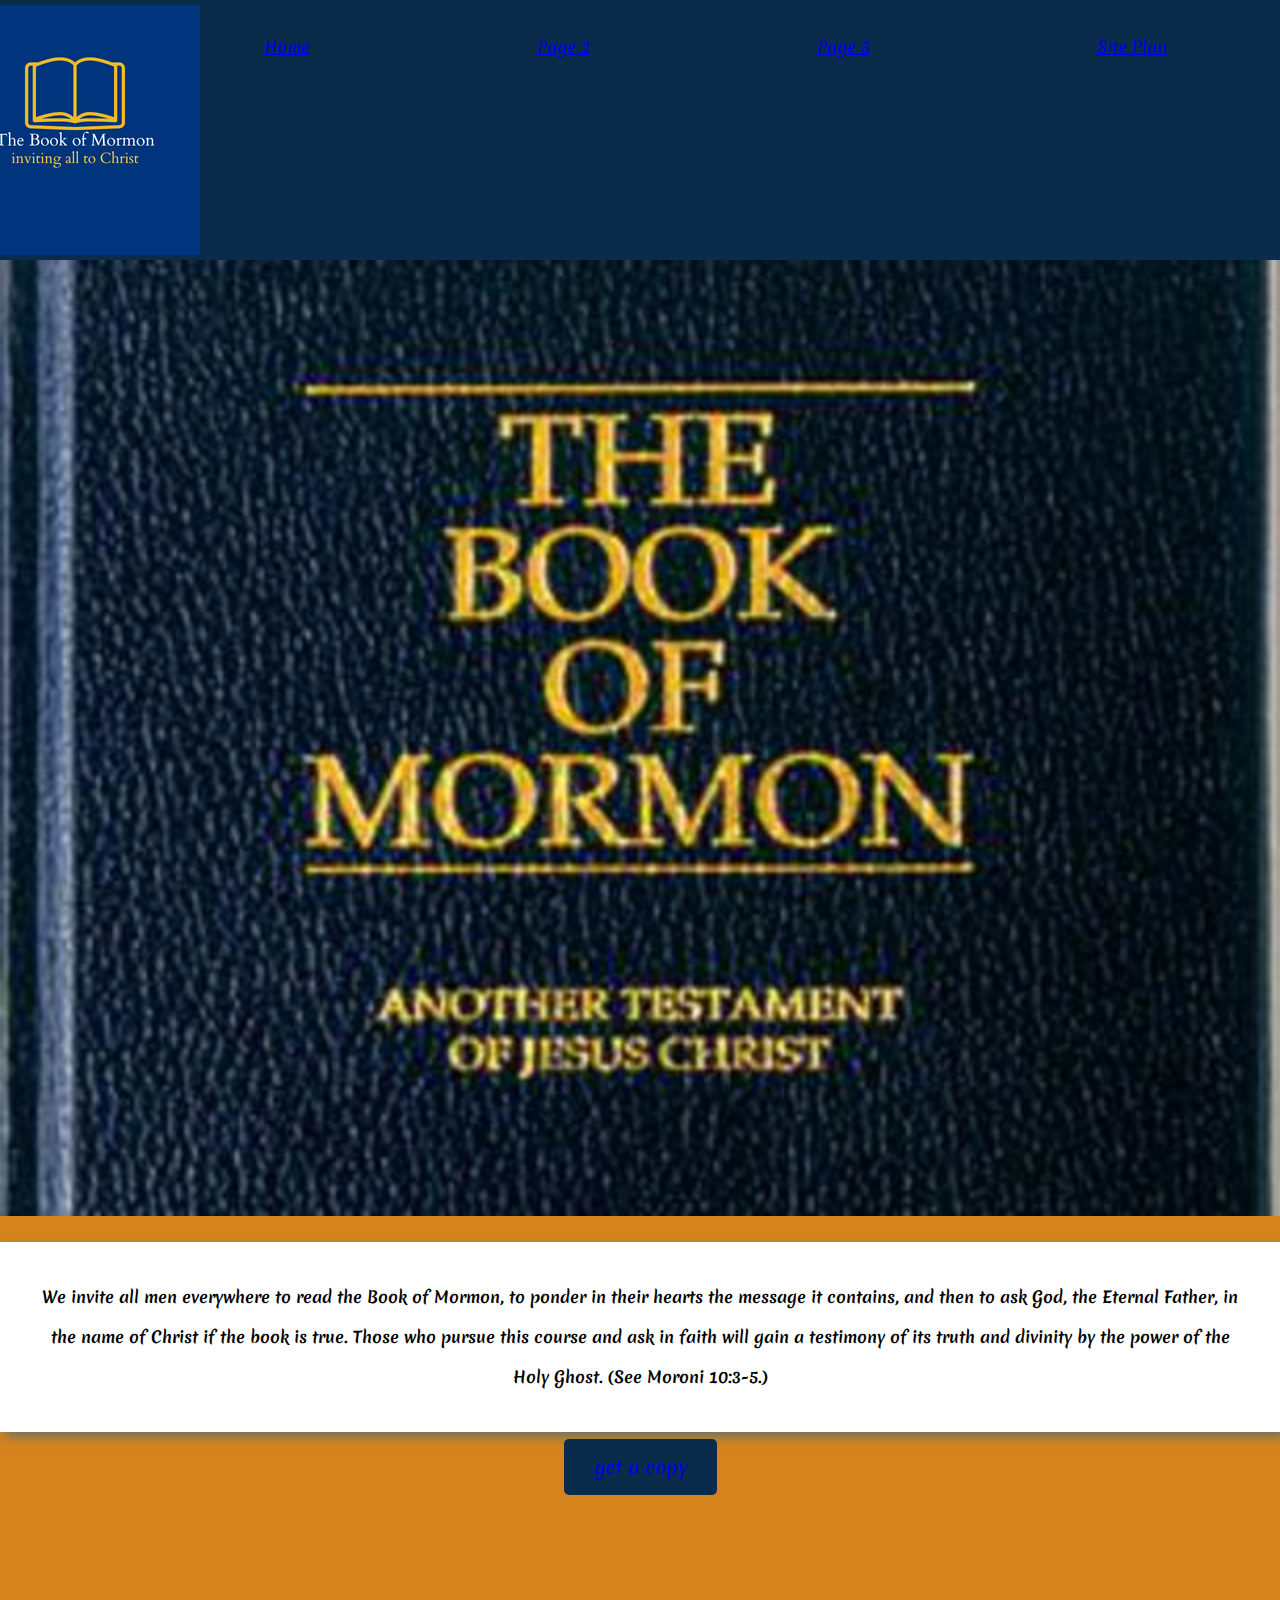
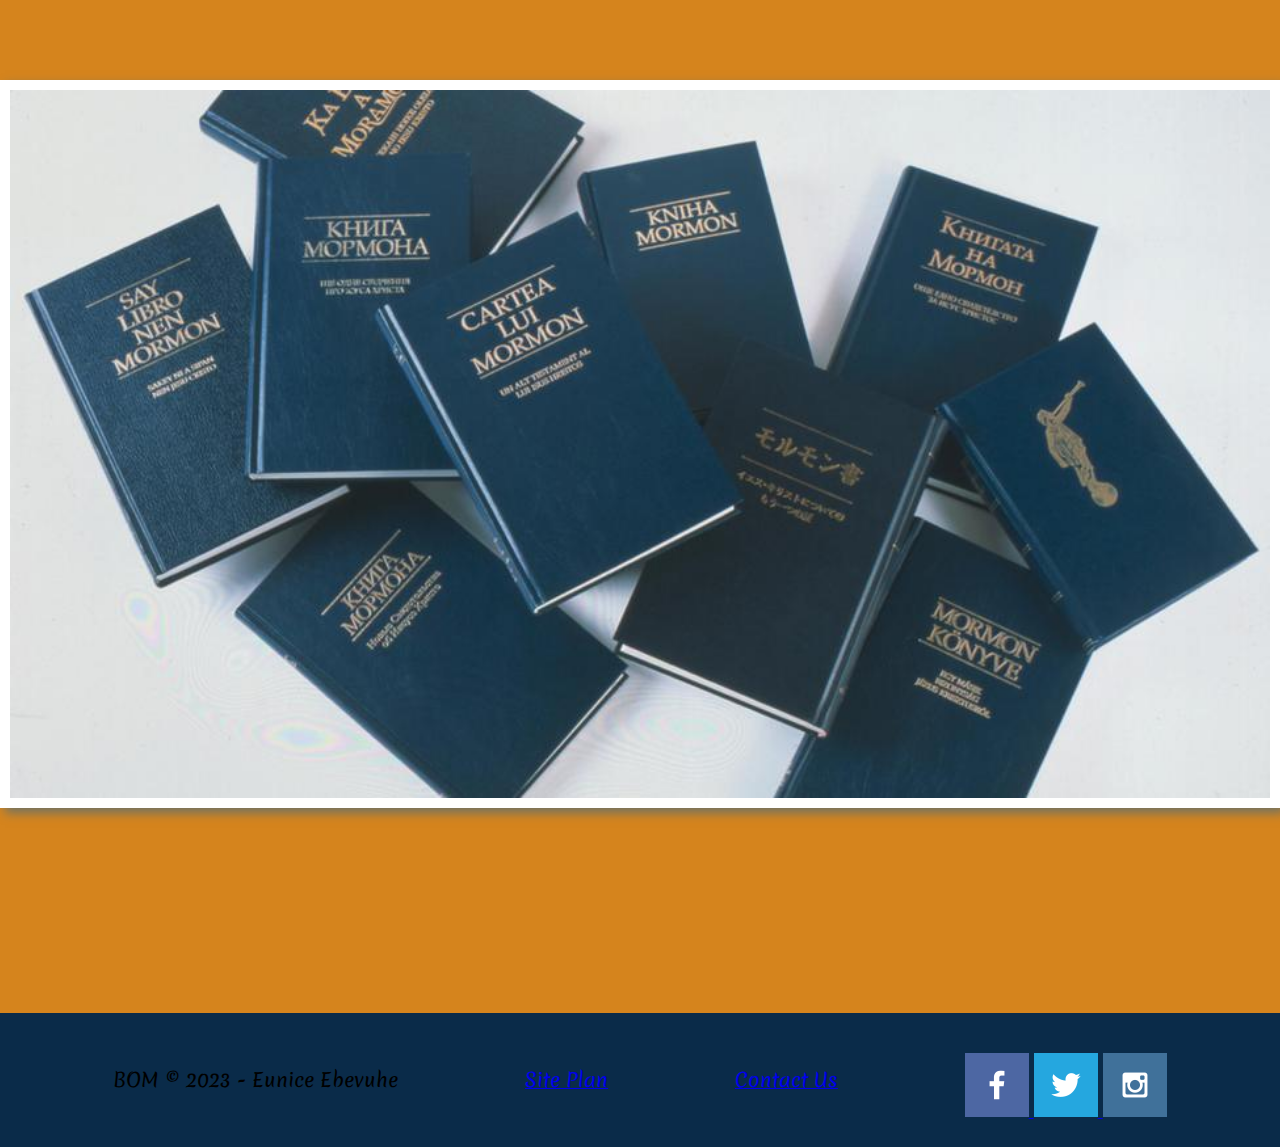
==== BOM/index.html @ ef01eb95 "home page" ====
<!DOCTYPE html>
<html lang="en">

<head>
    <meta charset="UTF-8">
    <meta http-equiv="X-UA-Compatible" content="IE=edge">
    <meta name="viewport" content="width=device-width, initial-scale=1.0">
    <title>The Book of Mormon|Home</title>
    <link rel="stylesheet" href="styles/style.css">
</head>

<body>
    <div id="content">
        <header>
            <a id="logo_link" href="index.html">
                <img class="logo" src="Images/rsz_1the_book_of_mormon.png" alt="The Book of Mormon">
            </a>
            <nav>
                <a href="index.html">Home</a>
                <a href="introduction.html">Page 2</a>
                <a href="faq.html">Page 3</a>
                <a href="site-plan.html">Site Plan</a>
            </nav>
        </header>
        <div id="hgrid">
            <div id="header">
                <img id="header-img" src="Images/book-of-mormon1a.jpg" alt="A Book of Mormon">
            </div>
        </div>
        <main class="home-grid">
            <section class="msg">
                <h4>We invite all men everywhere to read the Book of Mormon, to ponder in their hearts the message it
                    contains, and then to ask God, the Eternal Father, in the name of Christ if the book is true. Those
                    who pursue this course and ask in faith will gain a testimony of its truth and divinity by the power
                    of the Holy Ghost. (See Moroni 10:3-5.)</h4>
                <a class='join' href="contactus.html">get a copy</a>
            </section>
            <section class="cover-card">
                <img class="cover-img" src="Images/book-of-mormon-languages.jpg" alt="copies of the Book">
            </section>
        </main>
        <footer>
            <p>BOM &copy; 2023 - Eunice Ebevuhe</p>
            <p><a href="site-plan.html">Site Plan</a></p>
            <p><a href="contactus.html">Contact Us</a></p>
            <div class="social">
                <a href="https:facebook.com" target="_blank">
                    <img src="Images/facebook.png" alt="fb icon">
                </a>
                <a href="https:twitter.com" target="_blank">
                    <img src="Images/twitter.png" alt="twitter icon">
                </a>
                <a href="https:instagram.com" target="_blank">
                    <img src="Images/instagram.png" alt="instagram icon">
                </a>
            </div>
        </footer>
    </div>
</body>

</html>
---- BOM/styles/style.css ----
@import url('https://fonts.googleapis.com/css2?family=Merienda&family=Roboto&display=swap');
#content {
    max-width:1600px;
    margin: 0 auto;
}
nav a {
    text-align: center;
    padding: 35px;
}
main section {
    text-align: center;
}
body {
    background-color:#d5841d;
    margin: 0;
    padding: 0;
    font-family: 'Merienda' , 'cursive';
}
header {
    background-color:#0A2B49;
    display: grid;
    grid-template-columns: 150px auto;
}
nav a:hover {
    background-color: #ffffff ;
    text-decoration: none;
}
.book, .join {
    background-color:#0A2B49 ;
    text-decoration: none;
    font-size: 18px;
    padding: 15px 30px;
    margin-top: 50px;
    border-radius: 5px;
}
.book:hover, .join:hover {
    background-color: rgba(246, 252, 251, 0.932);
}
footer {
    background-color: #0A2B49;
    padding: 25px 50px;
    margin-top: 200px;
    display: flex;
    justify-content: space-around;
    align-items: center;
}
footer p {
    font-size: 1.2em;
}
footer p a:hover {
    text-decoration: underline;
}
.msg p {
    font-size: 1.5em;
    padding-bottom: 15px;
}
#logo_link{
    padding-top: 5px;
    justify-self: center;
    align-self: center;
}
footer .social img{
    padding-top: 15px;
}
.cover-card {
    margin: 200px 0;
    width: 100%;
}
.cover-img {
    border: 10px solid #FFFFFF;
    transition : transform .5s;
    box-shadow:  5px 5px 10px #6f7364;
}
main section img{
    box-sizing:border-box;
}
nav {
    display:flex;
    justify-content: space-around;
}
home-grid {
    display: grid;
    grid-template-columns: repeat(10, 1fr);
    grid-template-rows: repeat(4, 1fr);
}
#header-img {
    width: 100%;
}
.page2-grid {
    display: grid;
    grid-template-columns:repeat(6, 1fr);
    grid-template-rows: repeat(6, 1fr);
}
.page3-grid {
    display: grid;
    grid-template-columns: 1fr;
    grid-template-rows: 1fr;
}
#faq-msg {
    width: 100%;
}

.cover-img {
    width: 100%;
}
.box {
    display: grid;
    justify-content: left;
    align-items: left;
}
.page2 {
    grid-column: 1/6;
    grid-row: 1/6;
}
.page {
    grid-column: 6/6;
    grid-row: 4/7;
}
.intro {
    grid-column: 6/6;
    grid-row: 1/6;
    line-height: 2em;
}
.intro2 {
    grid-column: 1/6;
    grid-row: 5/7 ;
    line-height: 2em;
}
.msg h4 {
    background-color: #ffffff;
    line-height: 2.5em;
    padding: 35px;
    grid-column: 2/8;
    grid-row: 4/8;
    box-shadow: 5px 5px 10px #6f7364;
}
.invite {
    background-color: #FFFFFF;
    padding: 25px;
    box-shadow:5px 5px #6f7364 ;
}
h2 , h1 {
    font-family: 'Roboto', 'sans-serif';
}
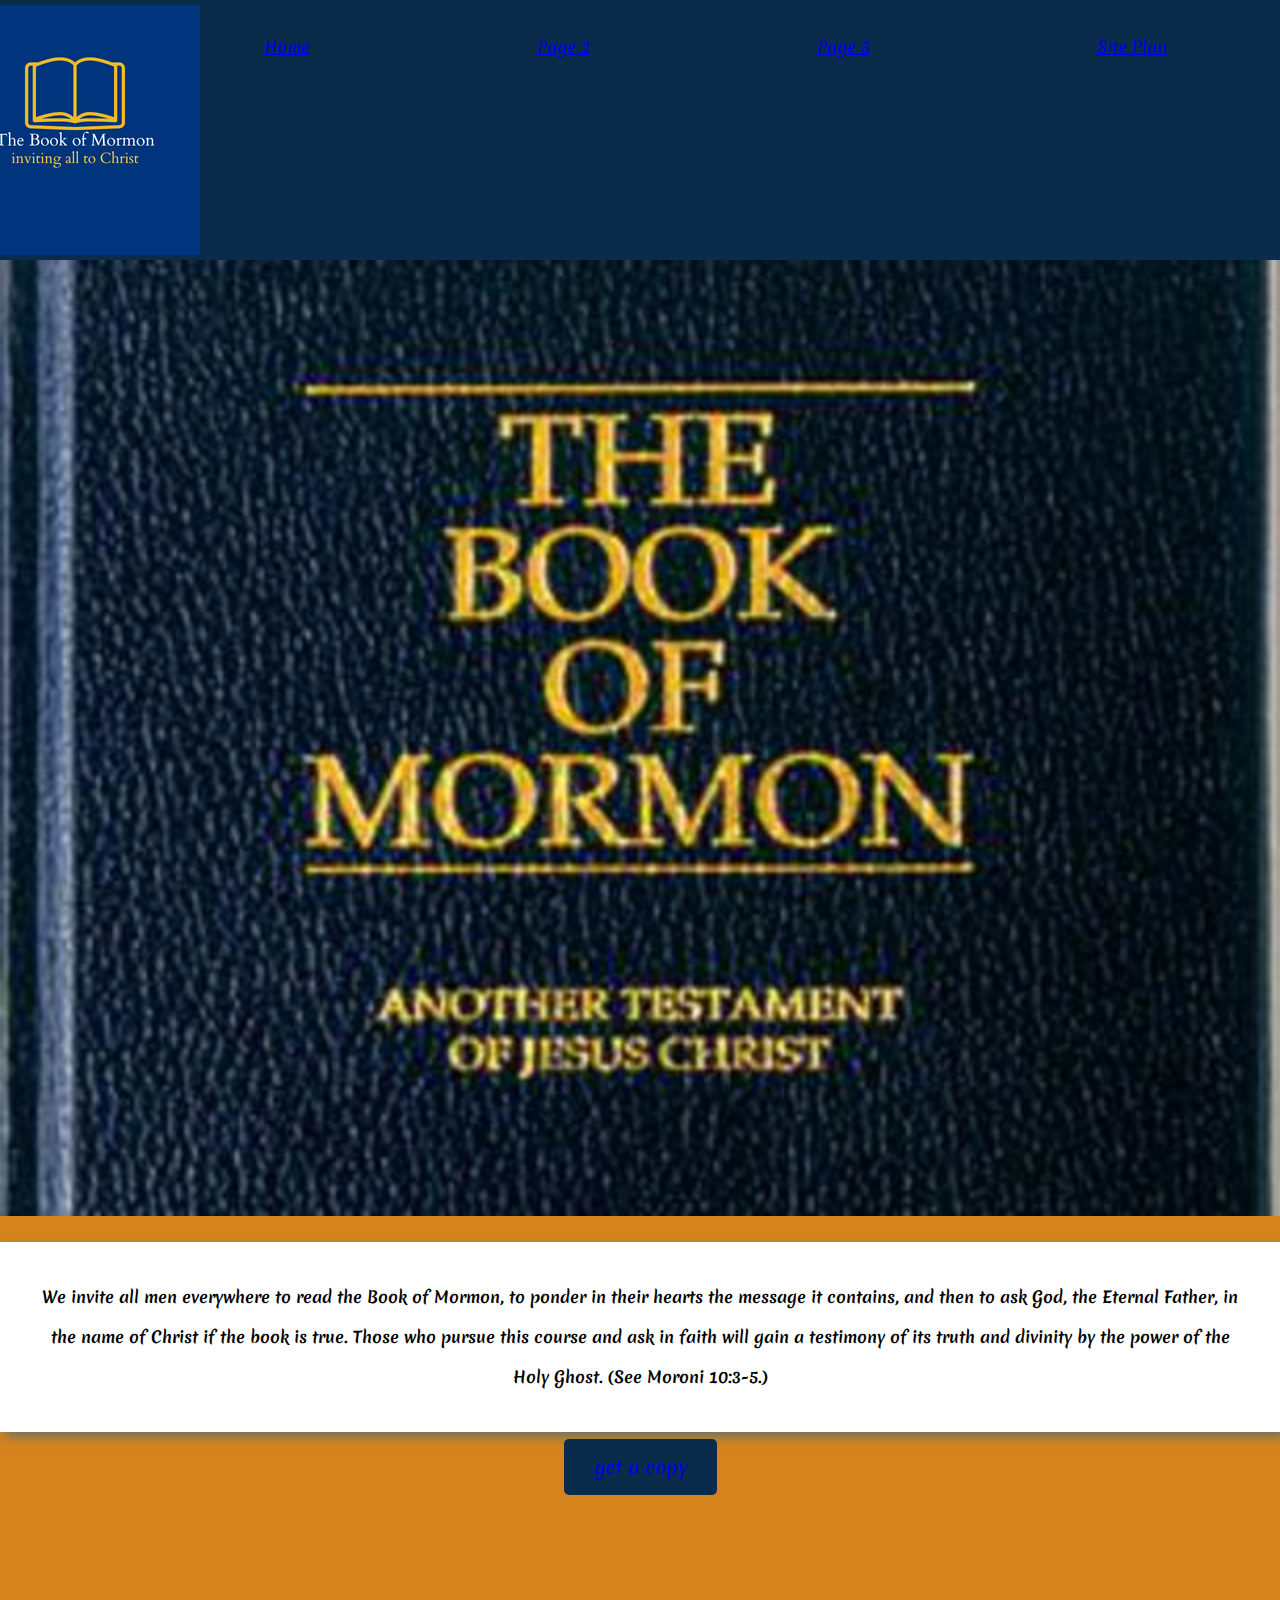
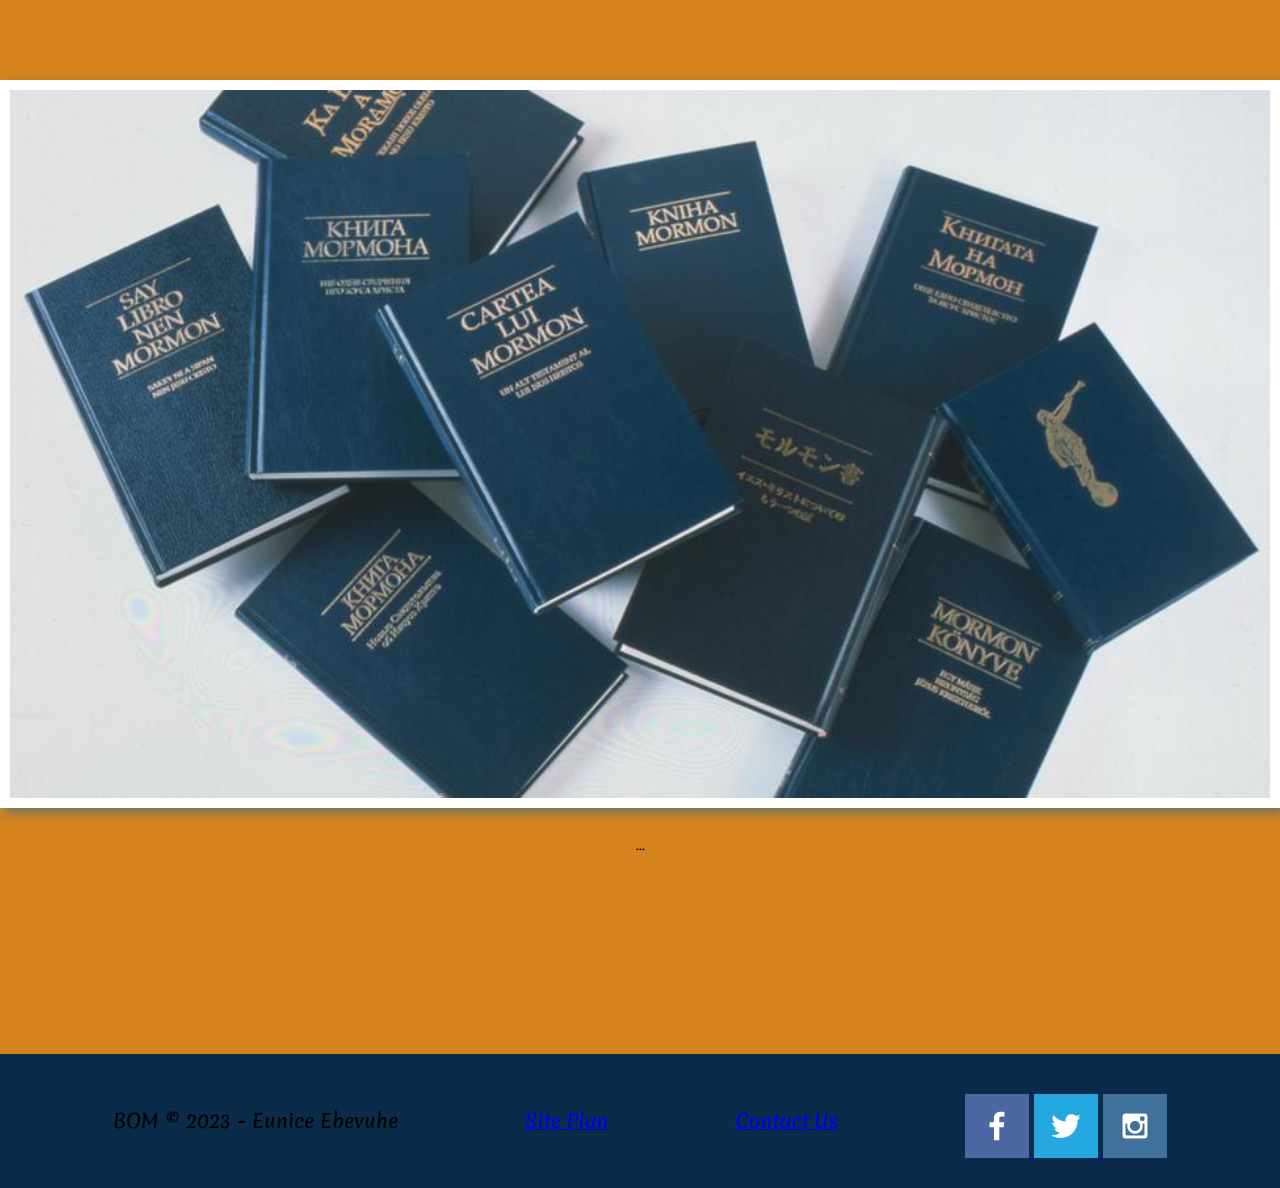
==== commit a3d89122: "update" ====
--- a/BOM/index.html
+++ b/BOM/index.html
@@ -37,6 +37,7 @@
             </section>
             <section class="cover-card">
                 <img class="cover-img" src="Images/book-of-mormon-languages.jpg" alt="copies of the Book">
+                <h6>...</h6>
             </section>
         </main>
         <footer>
@@ -44,13 +45,13 @@
             <p><a href="site-plan.html">Site Plan</a></p>
             <p><a href="contactus.html">Contact Us</a></p>
             <div class="social">
-                <a href="https:facebook.com" target="_blank">
+                <a href="https://facebook.com" target="_blank">
                     <img src="Images/facebook.png" alt="fb icon">
                 </a>
-                <a href="https:twitter.com" target="_blank">
+                <a href="https://twitter.com" target="_blank">
                     <img src="Images/twitter.png" alt="twitter icon">
                 </a>
-                <a href="https:instagram.com" target="_blank">
+                <a href="https://instagram.com" target="_blank">
                     <img src="Images/instagram.png" alt="instagram icon">
                 </a>
             </div>
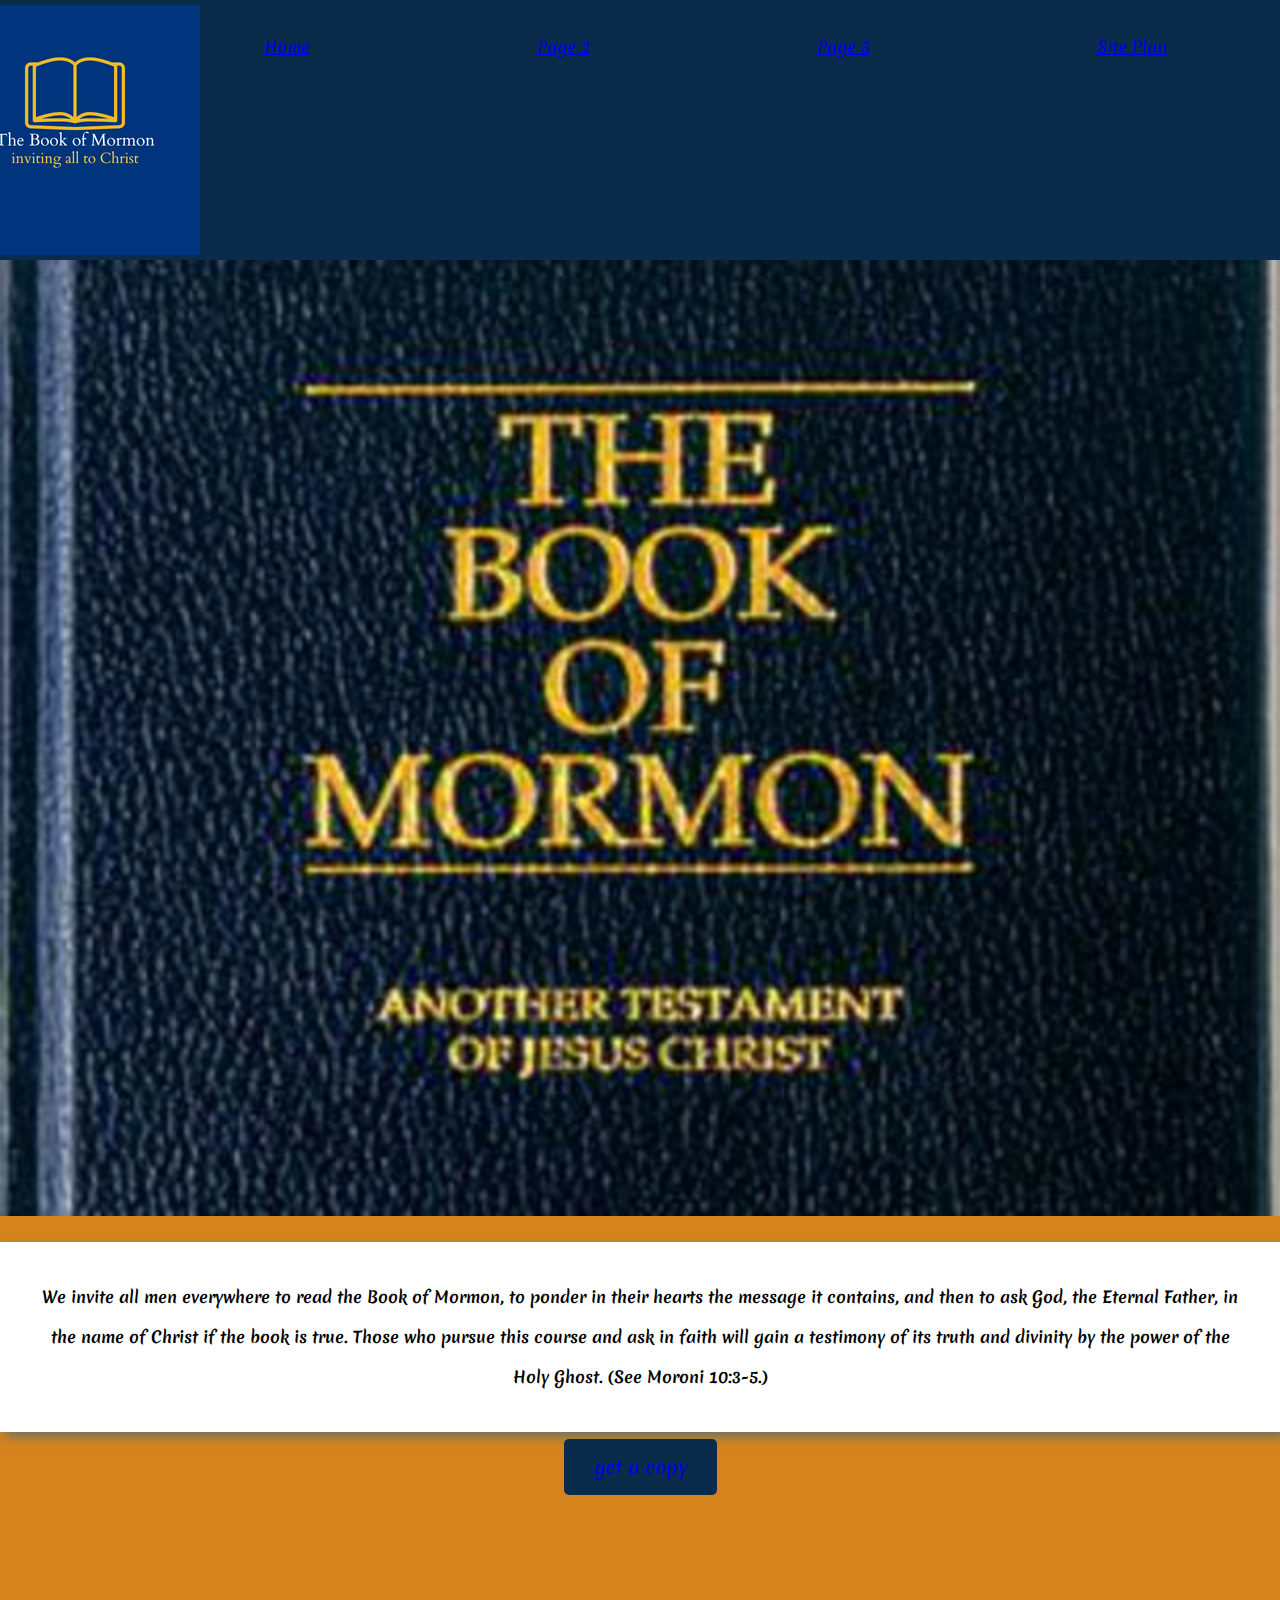
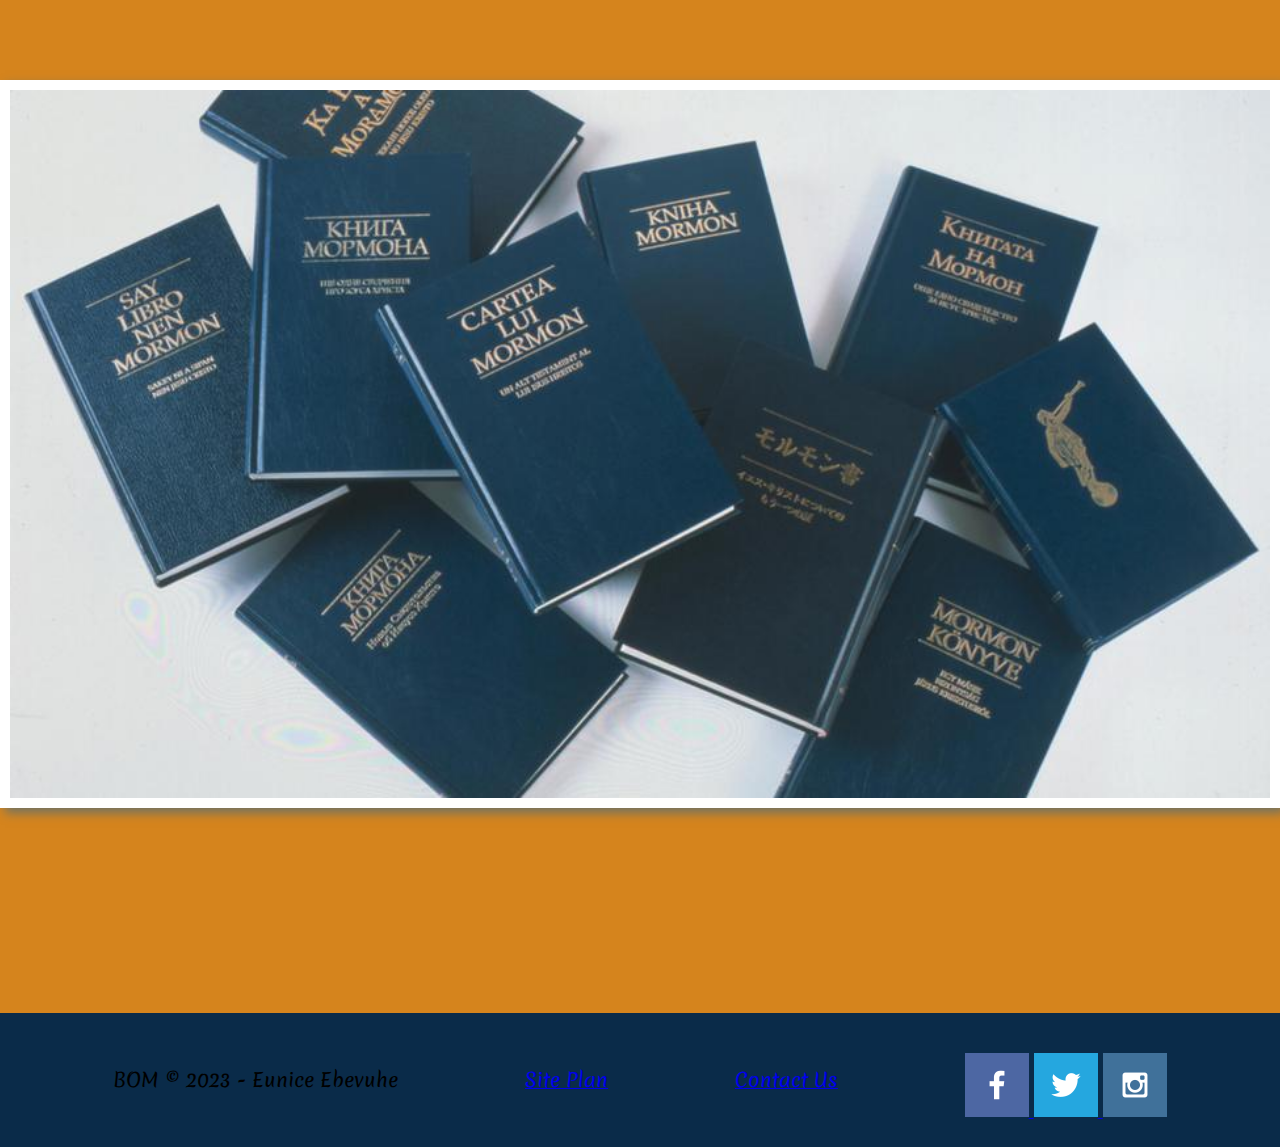
==== commit e39dc627: "index" ====
--- a/BOM/index.html
+++ b/BOM/index.html
@@ -37,7 +37,6 @@
             </section>
             <section class="cover-card">
                 <img class="cover-img" src="Images/book-of-mormon-languages.jpg" alt="copies of the Book">
-                <h6>...</h6>
             </section>
         </main>
         <footer>
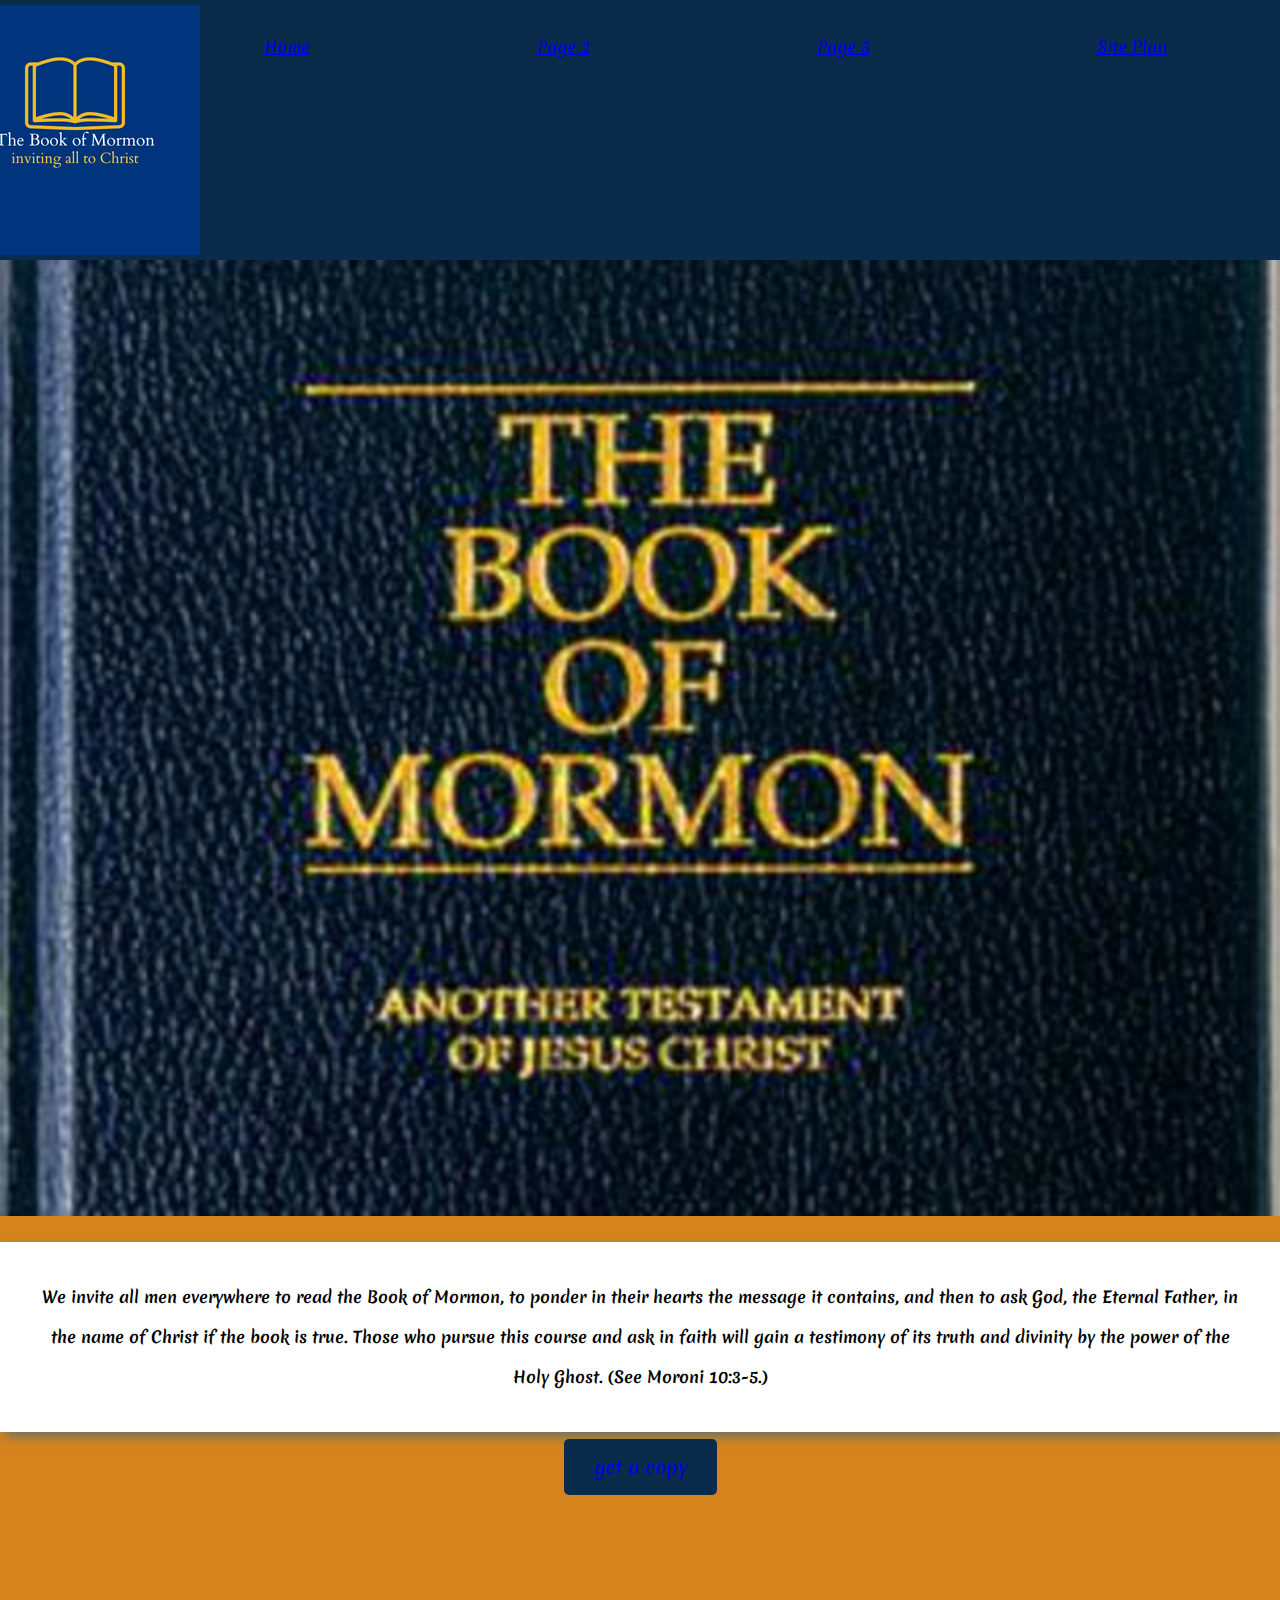
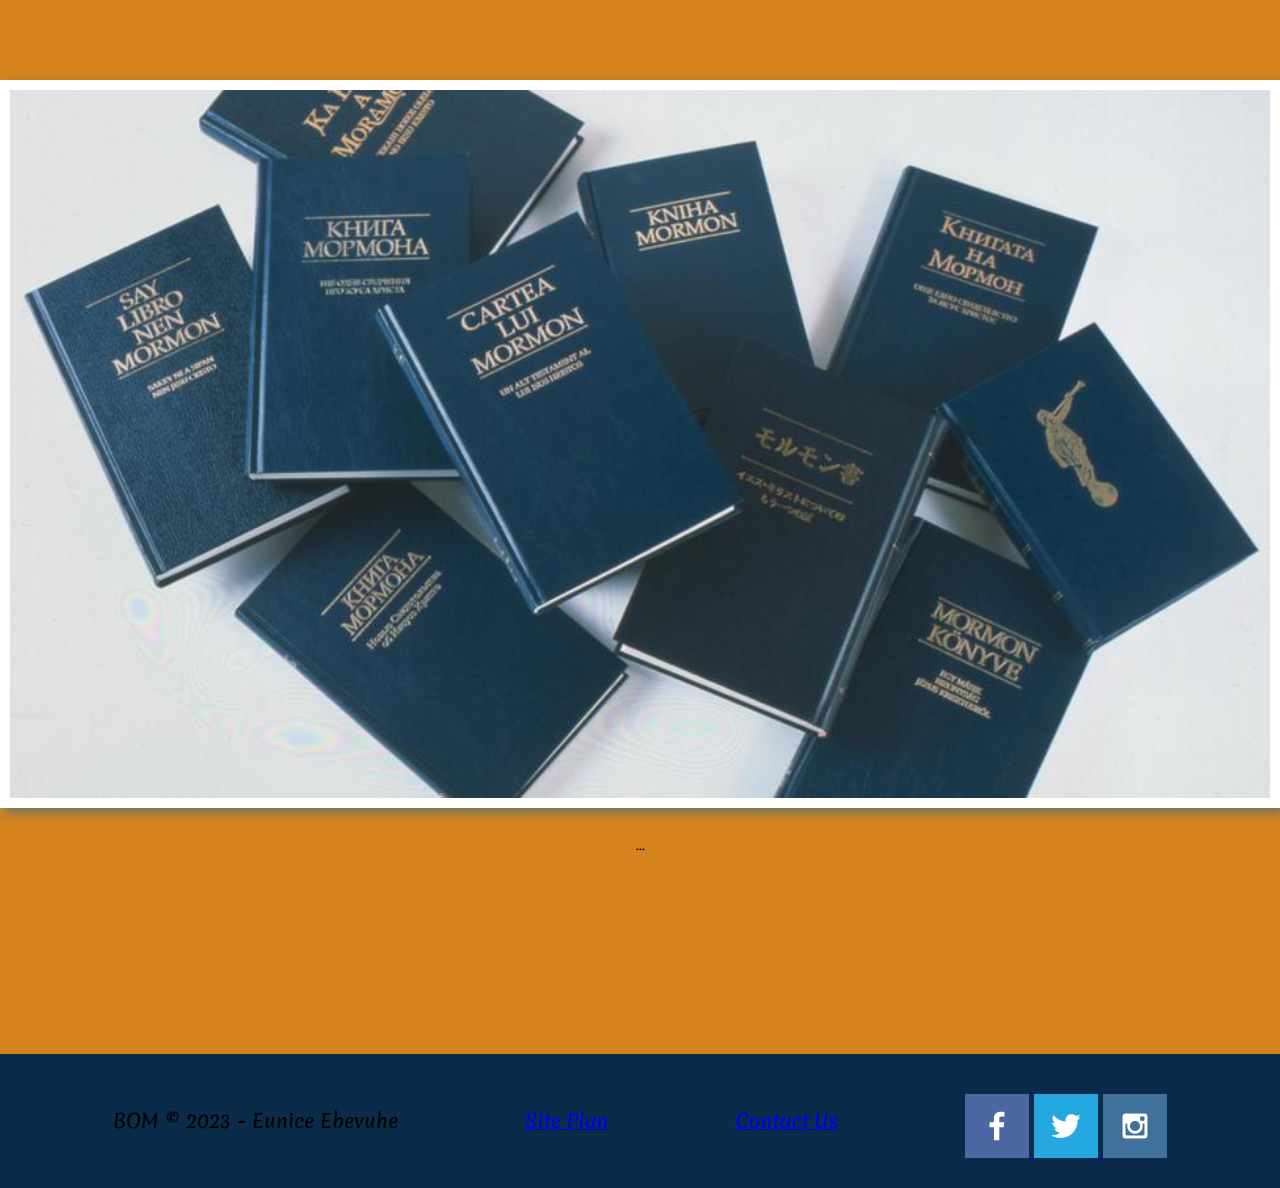
==== commit 05c6396a: "homepage update" ====
--- a/BOM/index.html
+++ b/BOM/index.html
@@ -37,6 +37,7 @@
             </section>
             <section class="cover-card">
                 <img class="cover-img" src="Images/book-of-mormon-languages.jpg" alt="copies of the Book">
+                <h6>...</h6>
             </section>
         </main>
         <footer>
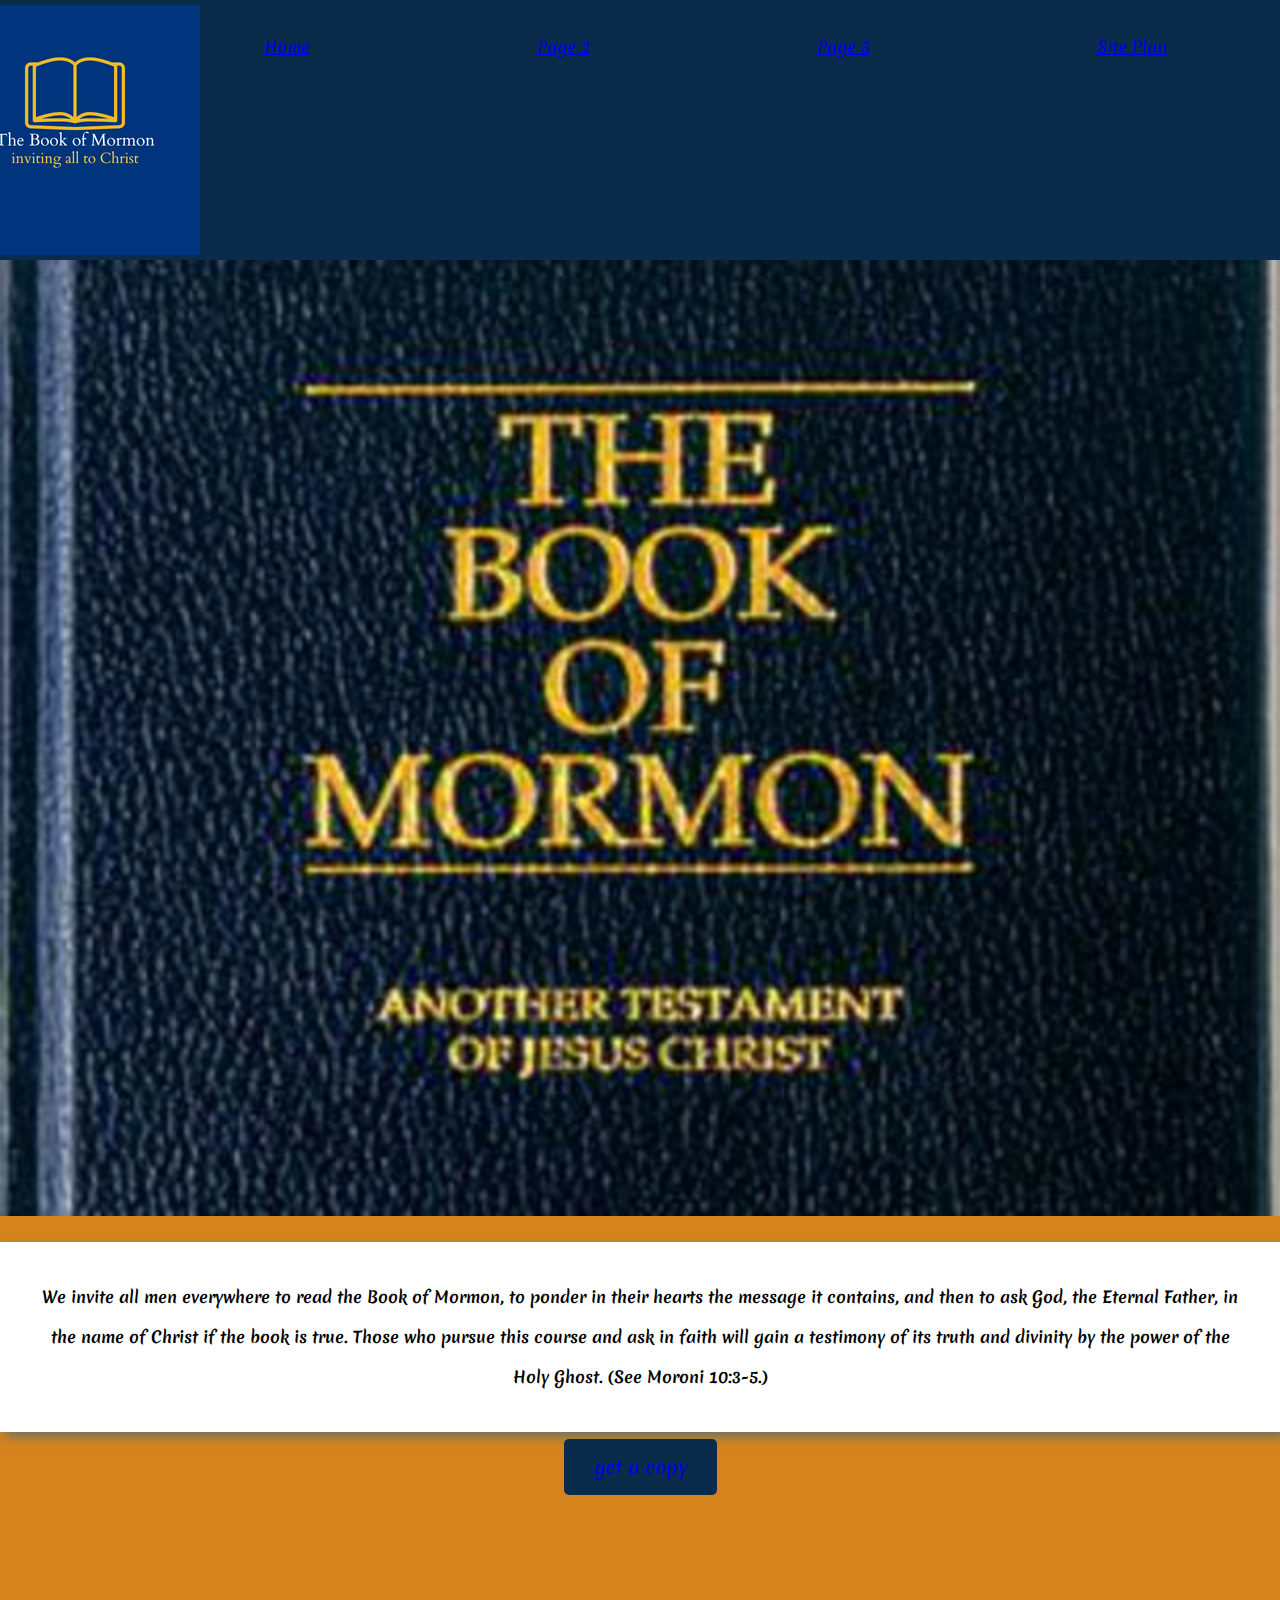
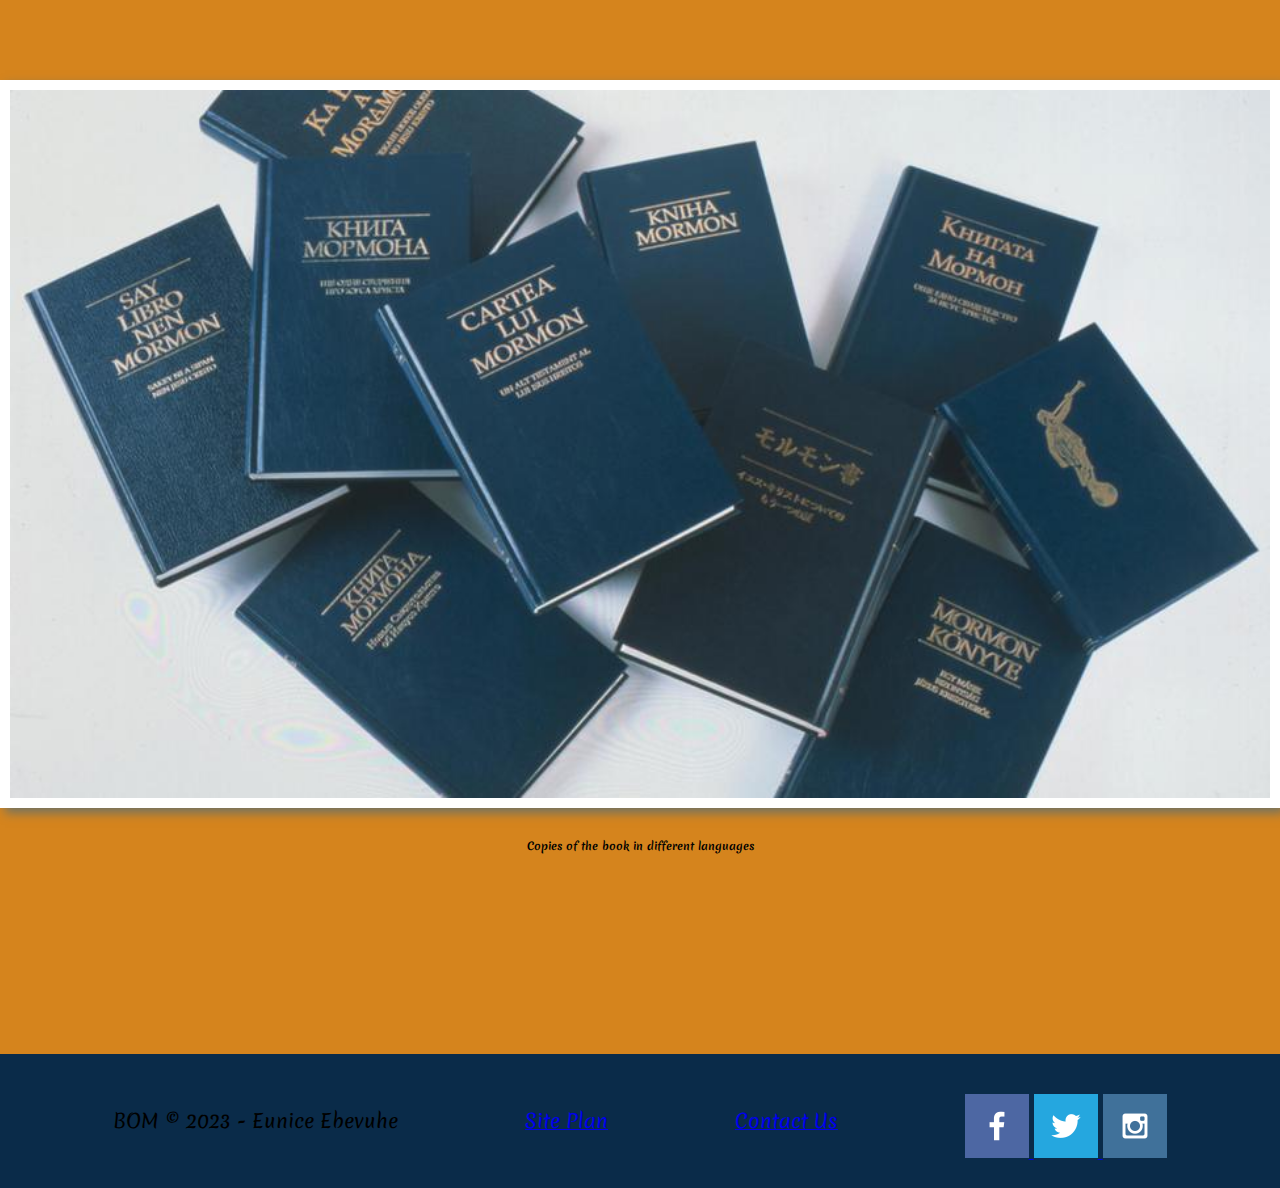
==== commit 30a67b11: "Update homepage" ====
--- a/BOM/index.html
+++ b/BOM/index.html
@@ -1,6 +1,5 @@
 <!DOCTYPE html>
 <html lang="en">
-
 <head>
     <meta charset="UTF-8">
     <meta http-equiv="X-UA-Compatible" content="IE=edge">
@@ -8,7 +7,6 @@
     <title>The Book of Mormon|Home</title>
     <link rel="stylesheet" href="styles/style.css">
 </head>
-
 <body>
     <div id="content">
         <header>
@@ -37,7 +35,7 @@
             </section>
             <section class="cover-card">
                 <img class="cover-img" src="Images/book-of-mormon-languages.jpg" alt="copies of the Book">
-                <h6>...</h6>
+                <h6>Copies of the book in different languages</h6>
             </section>
         </main>
         <footer>
@@ -58,5 +56,4 @@
         </footer>
     </div>
 </body>
-
-</html>+</html>
--- a/BOM/styles/style.css
+++ b/BOM/styles/style.css
@@ -106,7 +106,6 @@
 .box {
     display: grid;
     justify-content: left;
-    align-items: left;
 }
 .page2 {
     grid-column: 1/6;
